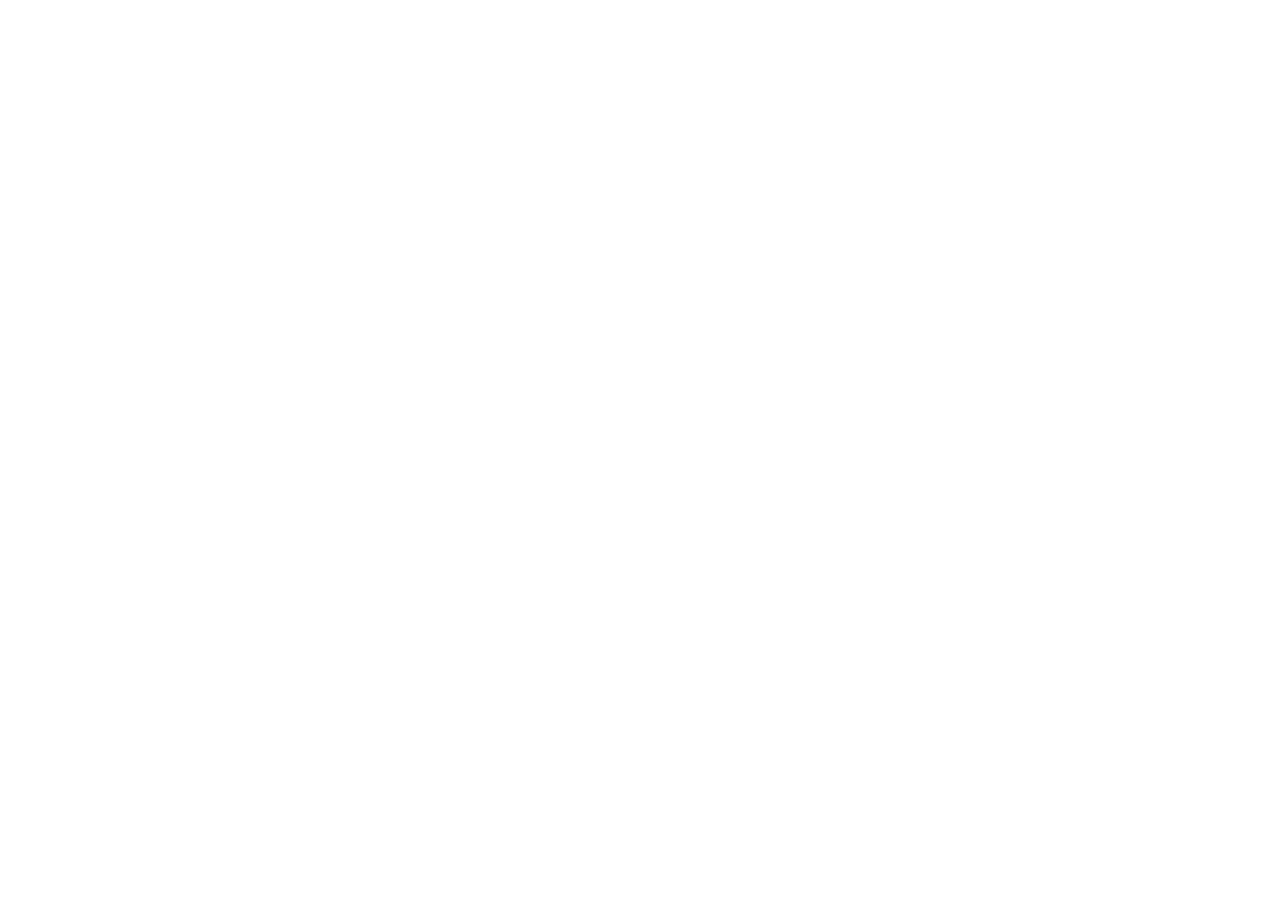
==== index.html @ 19f94045 "Add files via upload" ====
<!DOCTYPE html>
<html lang="en">
<head>
    <meta charset="UTF-8">
    <meta http-equiv="X-UA-Compatible" content="IE=edge">
    <meta name="viewport" content="width=device-width, initial-scale=1.0">
    <title>Ashley Apps</title>
    <link rel="stylesheet" href="https://cdn.jsdelivr.net/npm/bootstrap@4.5.3/dist/css/bootstrap.min.css" 
          integrity="sha384-TX8t27EcRE3e/ihU7zmQxVncDAy5uIKz4rEkgIXeMed4M0jlfIDPvg6uqKI2xXr2" crossorigin="anonymous">
    <link rel="stylesheet" href="styles.css">
</head>
<body>

    
    <script src="https://code.jquery.com/jquery-3.5.1.slim.min.js" 
            integrity="sha384-DfXdz2htPH0lsSSs5nCTpuj/zy4C+OGpamoFVy38MVBnE+IbbVYUew+OrCXaRkfj" 
            crossorigin="anonymous"></script>
    <script src="https://cdn.jsdelivr.net/npm/popper.js@1.16.1/dist/umd/popper.min.js" 
            integrity="sha384-9/reFTGAW83EW2RDu2S0VKaIzap3H66lZH81PoYlFhbGU+6BZp6G7niu735Sk7lN" 
            crossorigin="anonymous"></script>
    <script src="https://cdn.jsdelivr.net/npm/bootstrap@4.5.3/dist/js/bootstrap.min.js" 
            integrity="sha384-w1Q4orYjBQndcko6MimVbzY0tgp4pWB4lZ7lr30WKz0vr/aWKhXdBNmNb5D92v7s" 
            crossorigin="anonymous"></script>
</body>
</html>
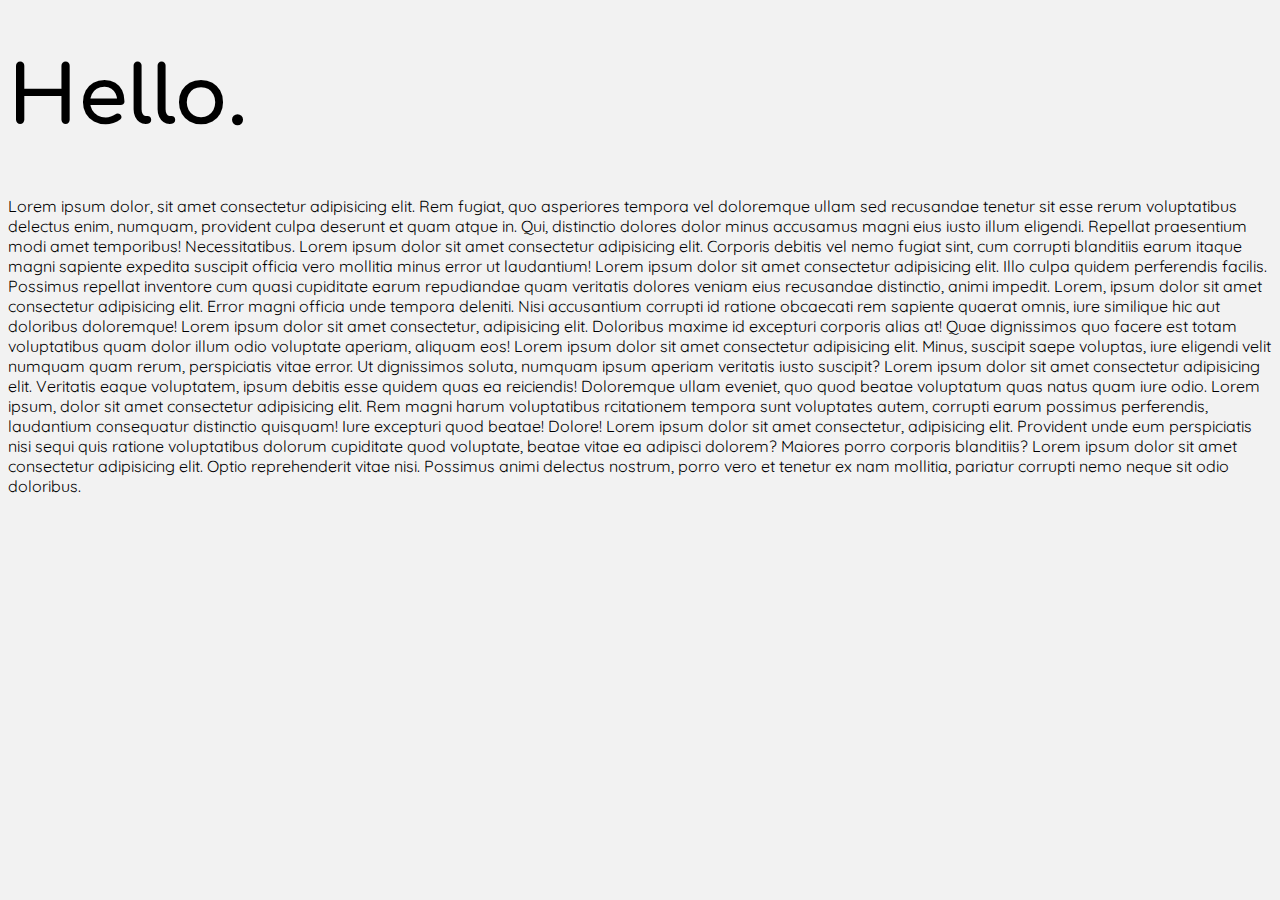
==== commit e8862de4: "Add index.html, about.html, and styles.css" ====
--- a/index.html
+++ b/index.html
@@ -2,24 +2,45 @@
 <html lang="en">
 <head>
     <meta charset="UTF-8">
-    <meta http-equiv="X-UA-Compatible" content="IE=edge">
     <meta name="viewport" content="width=device-width, initial-scale=1.0">
-    <title>Ashley Apps</title>
-    <link rel="stylesheet" href="https://cdn.jsdelivr.net/npm/bootstrap@4.5.3/dist/css/bootstrap.min.css" 
-          integrity="sha384-TX8t27EcRE3e/ihU7zmQxVncDAy5uIKz4rEkgIXeMed4M0jlfIDPvg6uqKI2xXr2" crossorigin="anonymous">
+    <title>Ashley Burnett</title>
+    <link rel="preconnect" href="https://fonts.googleapis.com">
+    <link rel="preconnect" href="https://fonts.gstatic.com" crossorigin>
+    <link href="https://fonts.googleapis.com/css2?family=Comfortaa:wght@300&family=Quicksand:wght@300;400&display=swap" rel="stylesheet">
     <link rel="stylesheet" href="styles.css">
 </head>
-<body>
+<body>    
 
-    
-    <script src="https://code.jquery.com/jquery-3.5.1.slim.min.js" 
-            integrity="sha384-DfXdz2htPH0lsSSs5nCTpuj/zy4C+OGpamoFVy38MVBnE+IbbVYUew+OrCXaRkfj" 
-            crossorigin="anonymous"></script>
-    <script src="https://cdn.jsdelivr.net/npm/popper.js@1.16.1/dist/umd/popper.min.js" 
-            integrity="sha384-9/reFTGAW83EW2RDu2S0VKaIzap3H66lZH81PoYlFhbGU+6BZp6G7niu735Sk7lN" 
-            crossorigin="anonymous"></script>
-    <script src="https://cdn.jsdelivr.net/npm/bootstrap@4.5.3/dist/js/bootstrap.min.js" 
-            integrity="sha384-w1Q4orYjBQndcko6MimVbzY0tgp4pWB4lZ7lr30WKz0vr/aWKhXdBNmNb5D92v7s" 
-            crossorigin="anonymous"></script>
+    <h1>
+        Hello.
+    </h1>
+
+
+        <p>
+            Lorem ipsum dolor, sit amet consectetur adipisicing elit. Rem fugiat, quo asperiores tempora 
+            vel doloremque ullam sed recusandae tenetur sit esse rerum voluptatibus delectus enim, numquam, 
+            provident culpa deserunt et quam atque in. Qui, distinctio dolores dolor minus accusamus magni 
+            eius iusto illum eligendi. Repellat praesentium modi amet temporibus! Necessitatibus. Lorem ipsum 
+            dolor sit amet consectetur adipisicing elit. Corporis debitis vel nemo fugiat sint, cum corrupti 
+            blanditiis earum itaque magni sapiente expedita suscipit officia vero mollitia minus error ut 
+            laudantium! Lorem ipsum dolor sit amet consectetur adipisicing elit. Illo culpa quidem perferendis 
+            facilis. Possimus repellat inventore cum quasi cupiditate earum repudiandae quam veritatis dolores 
+            veniam eius recusandae distinctio, animi impedit. Lorem, ipsum dolor sit amet consectetur adipisicing 
+            elit. Error magni officia unde tempora deleniti. Nisi accusantium corrupti id ratione obcaecati rem 
+            sapiente quaerat omnis, iure similique hic aut doloribus doloremque! Lorem ipsum dolor sit amet 
+            consectetur, adipisicing elit. Doloribus maxime id excepturi corporis alias at! Quae dignissimos 
+            quo facere est totam voluptatibus quam dolor illum odio voluptate aperiam, aliquam eos! Lorem ipsum 
+            dolor sit amet consectetur adipisicing elit. Minus, suscipit saepe voluptas, iure eligendi velit 
+            numquam quam rerum, perspiciatis vitae error. Ut dignissimos soluta, numquam ipsum aperiam veritatis 
+            iusto suscipit? Lorem ipsum dolor sit amet consectetur adipisicing elit. Veritatis eaque voluptatem, 
+            ipsum debitis esse quidem quas ea reiciendis! Doloremque ullam eveniet, quo quod beatae voluptatum quas 
+            natus quam iure odio. Lorem ipsum, dolor sit amet consectetur adipisicing elit. Rem magni harum voluptatibus 
+            rcitationem tempora sunt voluptates autem, corrupti earum possimus perferendis, laudantium consequatur 
+            distinctio quisquam! Iure excepturi quod beatae! Dolore! Lorem ipsum dolor sit amet consectetur, adipisicing 
+            elit. Provident unde eum perspiciatis nisi sequi quis ratione voluptatibus dolorum cupiditate quod voluptate, 
+            beatae vitae ea adipisci dolorem? Maiores porro corporis blanditiis? Lorem ipsum dolor sit amet consectetur 
+            adipisicing elit. Optio reprehenderit vitae nisi. Possimus animi delectus nostrum, porro vero et tenetur ex 
+            nam mollitia, pariatur corrupti nemo neque sit odio doloribus.
+        </p>
 </body>
 </html>--- a/styles.css
+++ b/styles.css
@@ -0,0 +1,14 @@
+body {
+    background-color: #f2f2f2;
+}
+
+h1 {
+    color: black;
+    font-family: 'Comfortaa', cursive;
+    font-size: 5em;
+}
+
+p {
+    color: black;
+    font-family: 'Quicksand', sans-serif;
+}